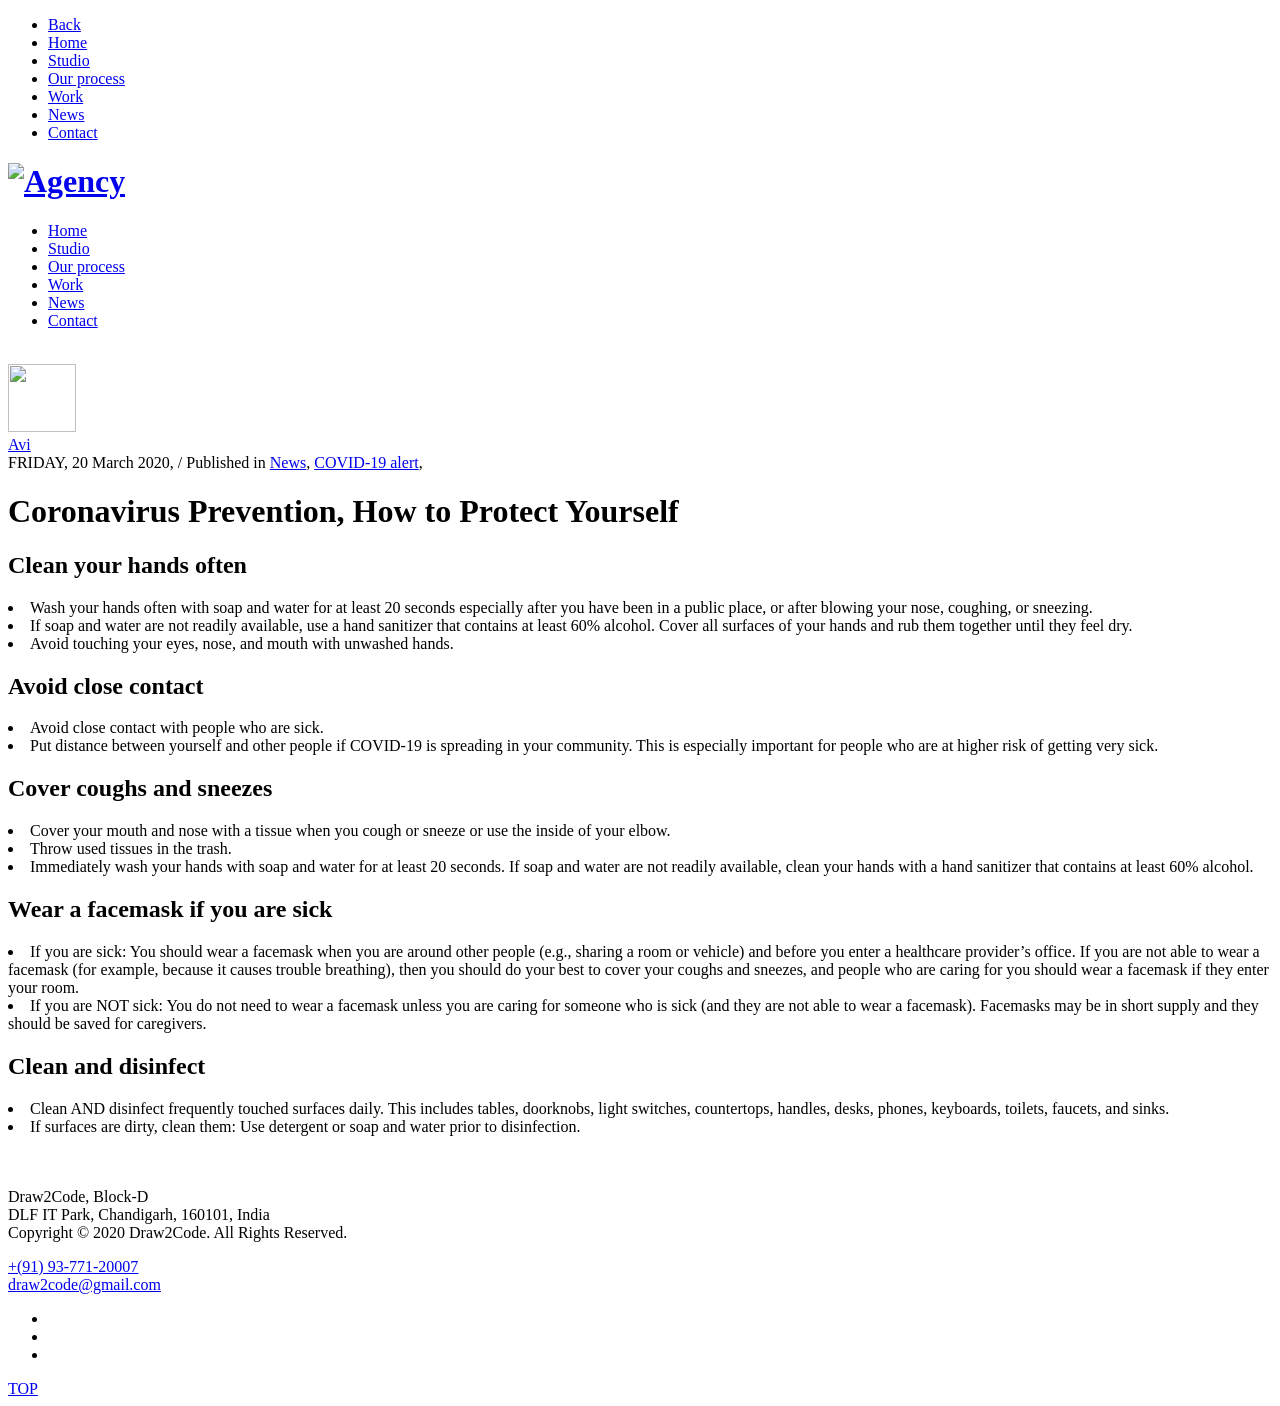
==== public/images/coronavirus-prevention.html @ cb8ed008 "first commit" ====
<!DOCTYPE html>
<!--[if lt IE 7]>      <html class="no-js lt-ie9 lt-ie8 lt-ie7"> <![endif]-->
	<!--[if IE 7]>         <html class="no-js lt-ie9 lt-ie8"> <![endif]-->
	<!--[if IE 8]>         <html class="no-js lt-ie9"> <![endif]-->
	<!--[if gt IE 8]> <html class="no-js"> <![endif]-->
<html lang="en">
	<head>
		<meta charset="utf-8">
		<meta http-equiv="X-UA-Compatible" content="IE=edge">
		<meta name="viewport" content=" width=device-width, initial-scale=1">
		<title>Agency html template</title>
    <!-- Fonts -->
    <link href="https://fonts.googleapis.com/css?family=Gilda+Display%7CMontserrat:400,700%7COpen+Sans" rel="stylesheet">

    <!-- Icons -->
		<link href="css/icomoon.css" rel="stylesheet">
		<link rel="stylesheet" href="fonts/font-awesome/css/font-awesome.min.css">
		<link rel="stylesheet" href="fonts/icomoon/style.css">
    <!-- CSS assets -->
		<link href="css/bootstrap.min.css" rel="stylesheet">
		<link href="addons/Magnific-Popup/magnific-popup.css" rel="stylesheet">
    
    <!-- Main theme stylesheet -->
    <link href="css/template.css" rel="stylesheet" type="text/css">

</head>

<body>
<div id="page_wrapper">
	<!-- Responsive menu start -->
	<ul class="cg__resMenu">
		<li class="cg__resMenu-back">
			<span class="cg__resMenu-backIcon glyphicon glyphicon-chevron-left"></span><a href="#" class="cg__resMenu-backLink">Back</a>
		</li>
		<li><a class="active" href="index.html"><span>Home</span></a></li>
		<li>	<a href="studio.html"><span>Studio</span></a>
		<li><a href="our-process.html"><span>Our process</span></a></li>
		<li><a href="work.html"><span>Work</span></a></li>
		<li><a href="news.html"><span>News</span></a></li>
		<li><a href="contact.html"><span>Contact</span></a></li>
	</ul>

	<!-- Responsive menu end -->

	<header id="header" class="site-header site-header--absolute">
		<div class="container siteheader-container large-container">
			<div class="fxb-col fxb-basis-auto">
				<div class="fxb-row site-header-row site-header-main ">
						<!-- Logo column -->
					<div class="fxb-col fxb fxb-start-x fxb-center-y fxb-basis-auto fxb-grow-0 fxb-sm-half ">
						<div id="logo-container" class="logo-container">
							<h1 class="site-logo logo " id="logo">
								<a href="index.html" class="site-logo-anch">
									<img class="logo-img site-logo-img" src="img-assets/logo_dark.png" alt="Agency" title="Agency">
								</a>
							</h1>
						</div>
					</div>
					 <!-- Right column with navigation -->
					 <div class="fxb-col fxb fxb-end-x fxb-center-y fxb-basis-auto fxb-sm-half site-header-col-right site-header-main-right">
						 <div class="fxb-col fxb fxb-end-x fxb-center-y fxb-basis-auto fxb-sm-half site-header-main-right-top">

										<!-- menu trigger -->
									 <div class="sh-component menu-wrapper">

											<div class="cg__menuWrapper">
												<div class="cg__mainMenu-trigger">
													<a href="#" class="cg__menuBurger">
														<span></span>
														<span></span>
														<span></span>
													</a>
												</div><!--/.cg__mainMenu-trigger-->

												<ul class="cg__mainMenu cg__mainMenu--dark clearfix">
													<li><a class="active" href="index.html"><span>Home</span></a></li>
													<li><a href="studio.html"><span>Studio</span></a></li>
													<li><a href="our-process.html"><span>Our process</span></a></li>
													<li><a href="work.html"><span>Work</span></a></li>
													<li><a href="news.html"><span>News</span></a></li>
													<li><a href="contact.html"><span>Contact</span></a></li>
												</ul><!--/.cg__mainMenu-->

											</div><!--/.cg__menuWrapper-->

									 </div>

					 </div>
				 </div><!--end right column-->
			 </div><!--end flex row-->
			</div>
		</div>
	</header>
<div class="ag-subheader--article">
</div>



<div class="container large-container pt-60">
			<div class="row">
				<div class="col-sm-12">
					<div class="blog-item-full ">
						<div class="ag-gridGallery-jstrigger">
							
								<img src="images/hero_07.jpg"  alt title="hero_07.jpg" class="img-responsive">
							</a>
						</div>
						<div class="blog-post-header">
							<div class="blog-gravatar">
								<img class="blog-gravatar__img cover-fit-img" src="images/member_01.jpg" width="68" height="68" alt="" title="t2.jpg">
							</div>
							<div class="author-details">
								<a href="#"> Avi</a>
							</div>
							<div class="meta-details">
								<span class="post-details">FRIDAY, 20 March 2020,
								</span>
								<span>/</span>
								<span>Published in </span>
								<a href="#" rel="category tag">News</a>,
								<a href="#" rel="category tag">COVID-19 alert</a>,
							</div>
						</div>
					</div>
				</div>
			</div>

</div>
<div class="container">
<h1 class="article-title">Coronavirus Prevention, How to Protect Yourself</h1>
			<h2>Clean your hands often</h2>
<ui>
    <li>Wash your hands often with soap and water for at least 20 seconds especially after you have been in a public place, or after blowing your nose, coughing, or sneezing.</li>
<li>If soap and water are not readily available, use a hand sanitizer that contains at least 60% alcohol. Cover all surfaces of your hands and rub them together until they feel dry.</li>
<li>Avoid touching your eyes, nose, and mouth with unwashed hands.</li>
				</ui>
                
                <h2>Avoid close contact</h2>
<ui>
    <li>Avoid close contact with people who are sick.</li>
<li>Put distance between yourself and other people if COVID-19 is spreading in your community. This is especially important for people who are at higher risk of getting very sick.</li>

				</ui>
				
                
                <h2>Cover coughs and sneezes</h2>
<ui>
    <li>Cover your mouth and nose with a tissue when you cough or sneeze or use the inside of your elbow.</li>
<li>Throw used tissues in the trash.</li>
    <li>Immediately wash your hands with soap and water for at least 20 seconds. If soap and water are not readily available, clean your hands with a hand sanitizer that contains at least 60% alcohol.</li>

				</ui>
                
                <h2>Wear a facemask if you are sick</h2>
<ui>
    <li>If you are sick: You should wear a facemask when you are around other people (e.g., sharing a room or vehicle) and before you enter a healthcare provider’s office. If you are not able to wear a facemask (for example, because it causes trouble breathing), then you should do your best to cover your coughs and sneezes, and people who are caring for you should wear a facemask if they enter your room.</li>
<li>If you are NOT sick: You do not need to wear a facemask unless you are caring for someone who is sick (and they are not able to wear a facemask). Facemasks may be in short supply and they should be saved for caregivers.</li>

				</ui>
                
                
                <h2>Clean and disinfect</h2>
<ui>
    <li>Clean AND disinfect frequently touched surfaces daily. This includes tables, doorknobs, light switches, countertops, handles, desks, phones, keyboards, toilets, faucets, and sinks.</li>
<li>If surfaces are dirty, clean them: Use detergent or soap and water prior to disinfection.</li>

				</ui>
			

			<br>
    <br>
		</div>

<footer>

	<div class="row gutter-0">
			<div class="col-md-8 col-sm-8 pt-100 pb-100">
				<div class="footer-first-col">
					<div class="row">
						<div class="col-md-6 col-sm-6">
							<p>
									Draw2Code, Block-D <br>
								DLF IT Park, Chandigarh, 160101, India<br>
									Copyright © 2020 Draw2Code. All Rights Reserved.
							</p>
						</div>
						<div class="col-md-6 col-sm-6">
							<p>
								<a href="tel:(245)410-245-8784"><span>+(91) 93-771-20007</span></a>
								<br>
								<span>
									<a href="mailto:draw2code@gmail.com"><span>draw2code@gmail.com</span></a>
								</span>
							</p>
						</div>
					</div>
				</div>
			</div>
			<div class="col-md-4 col-sm-4  pt-100 pb-100 dark-bg">
				<div class="footer-last-col social-container">
					<ul class="footer-social">
						<li class="footer-social__item "><a href="https://www.facebook.com/draw2code"><i class="fa fa-facebook" aria-hidden="true"></i></a></li>
						<li class="footer-social__item"><a href="https://twitter.com/draw2code"><i class="fa fa-twitter" aria-hidden="true"></i></a></li>
						<li class="footer-social__item"><a href="https://plus.google.com/u/0/100554868355797924341"><i class="fa fa-google-plus" aria-hidden="true"></i></a></li>
					</ul>
				</div>
			</div>
		</div>

</footer>



</div><!-- /.#page_wrapper -->

<a href="#" class="totop">TOP</a> <!--/.totop -->


 <!--Revolution slider script-->

<script data-cfasync="false" src="../cdn-cgi/scripts/d07b1474/cloudflare-static/email-decode.min.js"></script><script>
var revapi1,
tpj=jQuery;

tpj(document).ready(function() {
if(tpj("#rev_slider_1_1").revolution == undefined){
revslider_showDoubleJqueryError("#rev_slider_1_1");
}else{
revapi1 = tpj("#rev_slider_1_1").show().revolution({
	sliderType:"standard",
	jsFileLocation:"addons/assets/js/",
	sliderLayout:"auto",
	dottedOverlay:"none",
	delay:9000,
	navigation: {
		keyboardNavigation:"off",
		keyboard_direction: "horizontal",
		mouseScrollNavigation:"off",
					mouseScrollReverse:"default",
		onHoverStop:"off",
		bullets: {
			enable:true,
			hide_onmobile:true,
			hide_under:1100,
			style:"uranus",
			hide_onleave:false,
			direction:"vertical",
							container:"layergrid",
			h_align:"right",
			v_align:"center",
			h_offset:50,
			v_offset:0,
			space:5,
			tmp:'<span class="tp-bullet-inner"></span>'
		}
	},
	responsiveLevels:[1240,1024,778,480],
	visibilityLevels:[1240,1024,778,480],
	gridwidth:[1600,1024,778,480],
	gridheight:[868,768,960,720],
	lazyType:"smart",
	parallax: {
		type:"scroll",
		origo:"slidercenter",
		speed:400,
		speedbg:0,
		speedls:0,
		levels:[5,10,15,20,25,30,35,40,45,46,47,48,49,50,51,55],
	},
	shadow:0,
	spinner:"spinner2",
	stopLoop:"on",
	stopAfterLoops:0,
	stopAtSlide:1,
	shuffle:"off",
	autoHeight:"off",
	disableProgressBar:"on",
	hideThumbsOnMobile:"off",
	hideSliderAtLimit:0,
	hideCaptionAtLimit:0,
	hideAllCaptionAtLilmit:0,
	debugMode:false,
	fallbacks: {
		simplifyAll:"off",
		nextSlideOnWindowFocus:"off",
		disableFocusListener:false,
	}
});
}

});	/*ready*/
</script>



<script src="js/plugins/bootstrap.min.js"></script>

<!--isotope script-->
<script src="addons/isotope/isotope.pkgd.min.js"></script>
<script src="addons/imagesloaded.pkgd.min.js"></script>
<!--popup script-->
<script src="addons/Magnific-Popup/jquery.magnific-popup.js"></script>
<!--count script-->
<script src="addons/jquery.countTo.js"></script>
<!-- Main template script -->
<script src="js/script.js"></script>

</body>
</html>

<!-- Localized -->
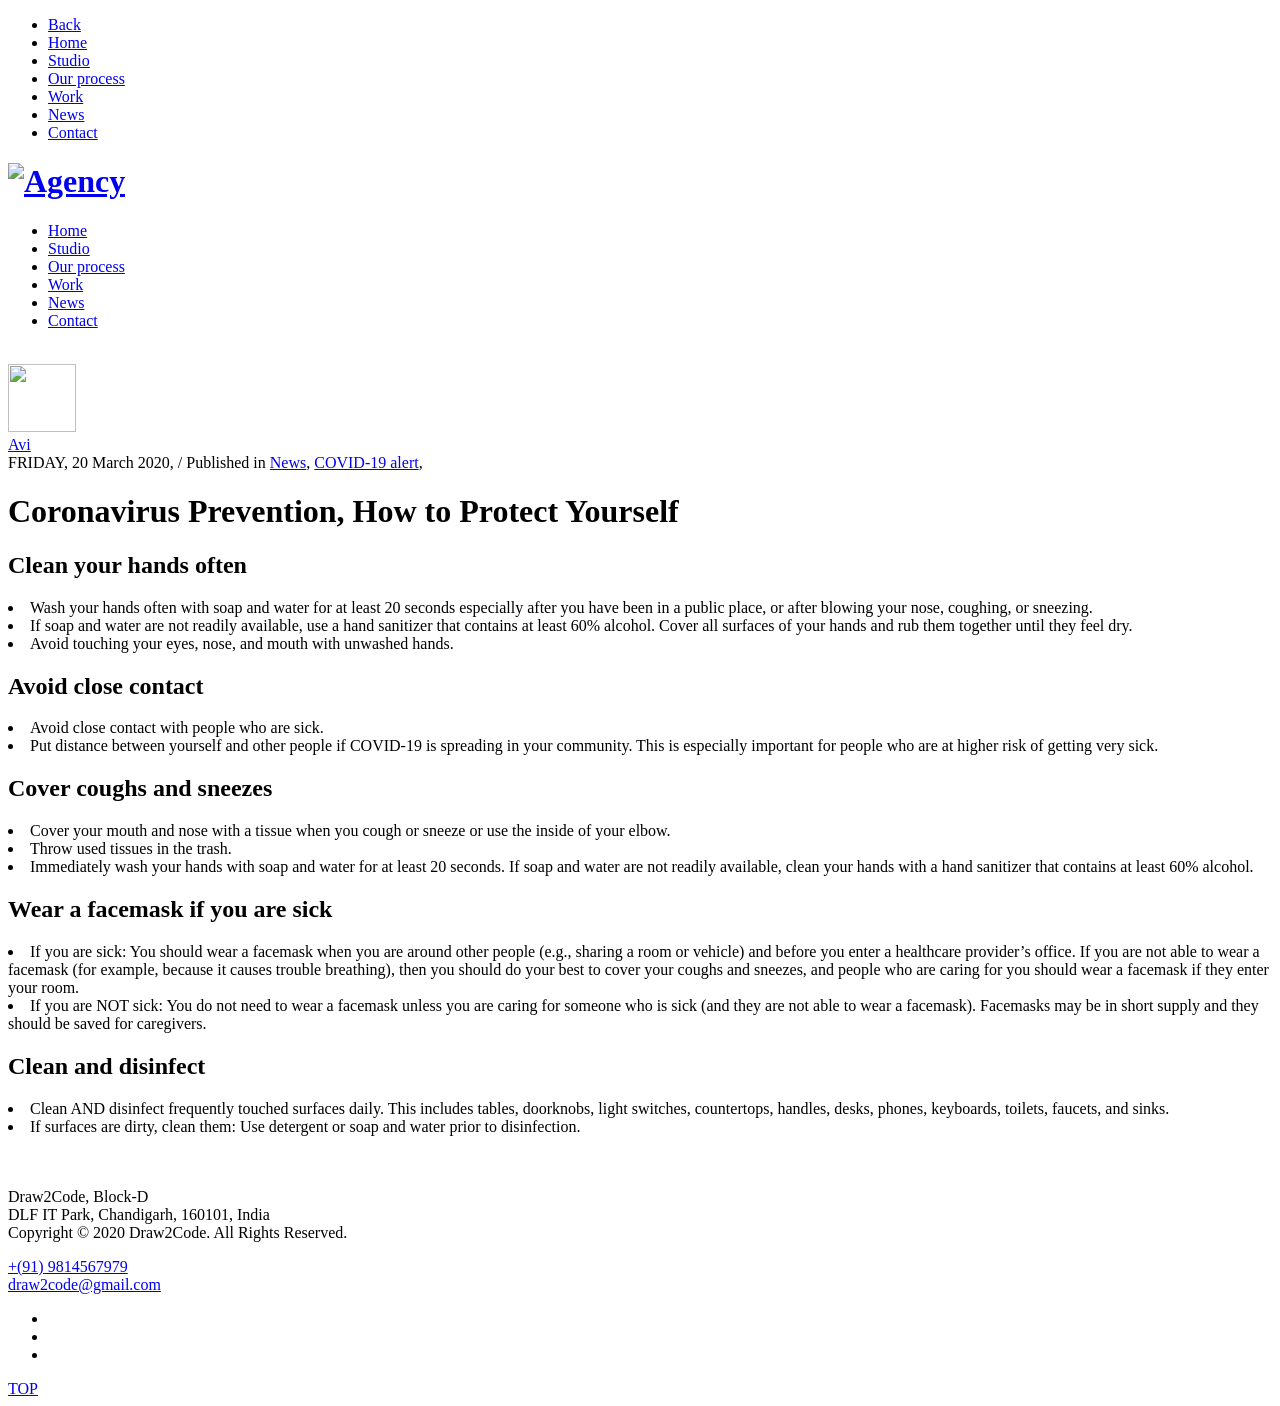
==== commit f523067f: "new images added" ====
--- a/public/images/coronavirus-prevention.html
+++ b/public/images/coronavirus-prevention.html
@@ -186,7 +186,7 @@
 						</div>
 						<div class="col-md-6 col-sm-6">
 							<p>
-								<a href="tel:(245)410-245-8784"><span>+(91) 93-771-20007</span></a>
+								<a href="tel:+919814567979"><span>+(91) 9814567979</span></a>
 								<br>
 								<span>
 									<a href="mailto:draw2code@gmail.com"><span>draw2code@gmail.com</span></a>
